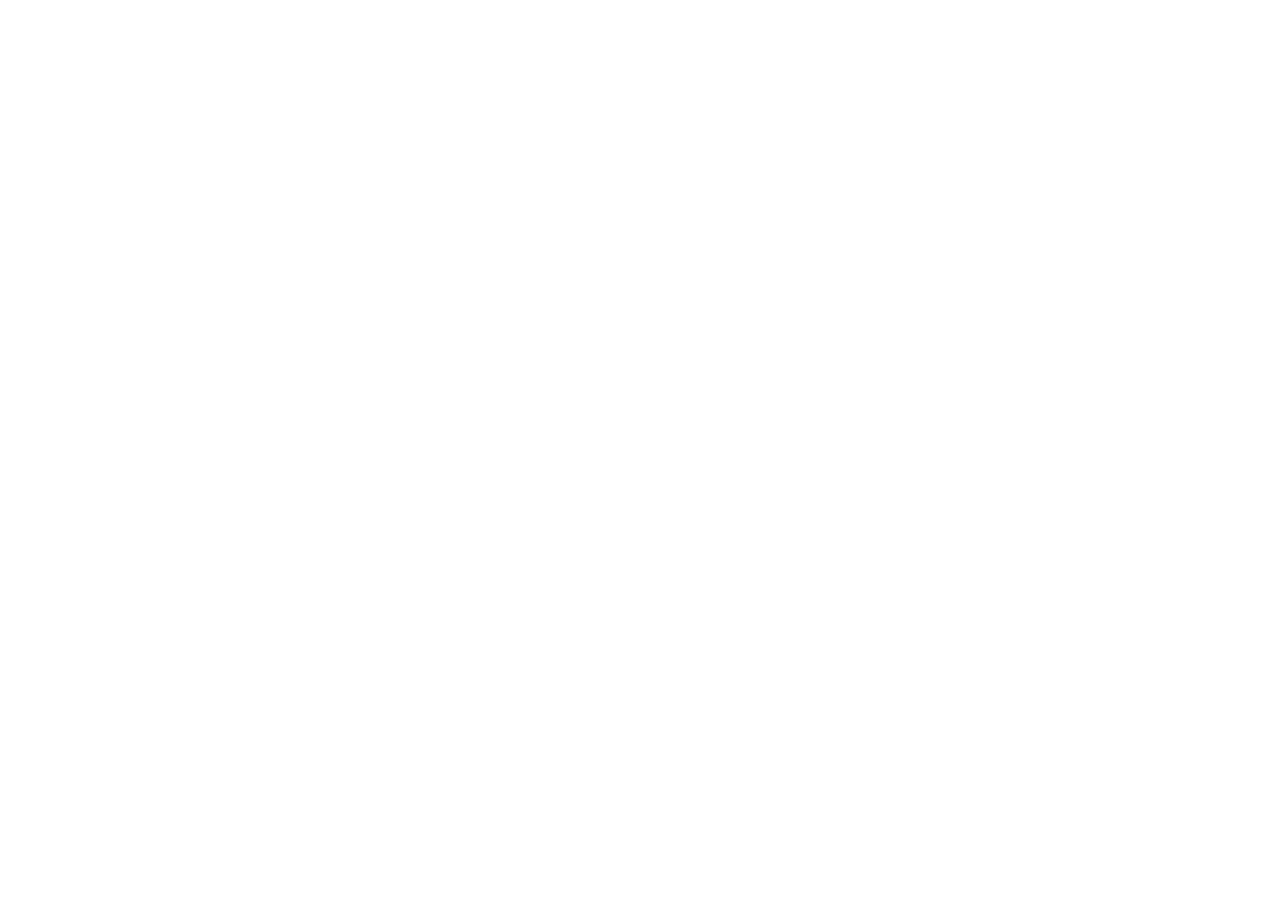
==== views/header.html @ 3e348609 "Initial commit" ====
<!DOCTYPE html>
<html>

<head>
    <meta charset="utf-8">
    <meta http-equiv="X-UA-Compatible" content="IE=edge,chrome=1">
    <title>Treehouse Profile</title>
    <meta name="viewport" content="width=device-width, initial-scale=1">
    <link rel="stylesheet" href="../static/css/main.css" type=”text/css”>
</head>
---- static/css/main.css ----
@import url(http://fonts.googleapis.com/css?family=Varela+Round);
@import url(http://necolas.github.io/normalize.css/3.0.2/normalize.css);

body {
    background: #ECEEEF;
    text-align: center;
    margin: 100px auto;
    max-width: 462px;
    padding: 0 40px;
    font: 18px normal 'Varela Round', Helvetica, serif;
    color: #777B7E;
}
img {
    width: auto;
    max-width: 40%;
    height: auto;
    max-height: 40%;
}
#searchIcon, avatar {
    width 50%;
    border-radius: 50%;
    margin: 0 25% 0 25%;
}
input {
    font-family: 'Varela Round', Helvetica, serif;
    font-size: 18px;
    padding: 31px 0;
    margin: 10px 0;
    text-align: center;
    width: 360px;
    border-radius: 4px;
    border: 1px solid #D5DDE4;
    color: #2C3238;
}
#username {
    margin: 20px 0 0;
}
.button {
    border-color: #5FB6E1;
    background: #5FB6E1;
    color: #fff;
}
#error {
    width: 100%;
    padding: 22px 0;
    background: #FFE6B2;
    color: #C5A14E;
    position: absolute;
    left: 0;
    top: 0;
}
#profile {
    background: #fff;
    border-radius: 4px;
    border: 1px solid #D5DDE4;
    padding: 40px 0 0;
    margin: -40px 0 0;
}
ul {
    list-style-type: inline-block;
    width: 100%;
    padding: 22px 0;
    margin: 0;
    border-top: 1px solid #D5DDE4;
}
a, a:visited {
    color: #5FB6E1;
    text-decoration: none;
}
span {
    color: #2C3238;
}
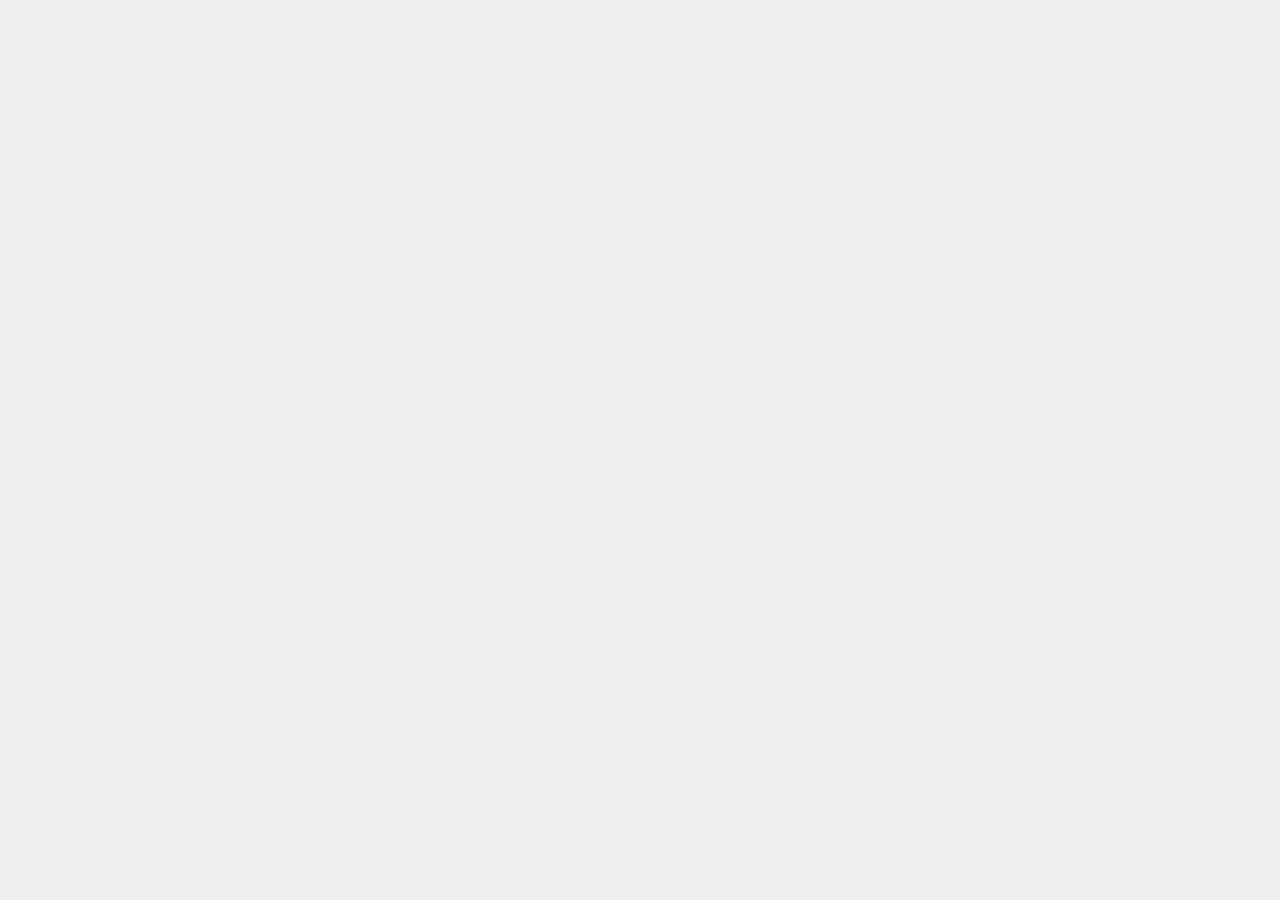
==== commit 71a2470e: "Fixed error where <body> was not present" ====
--- a/views/header.html
+++ b/views/header.html
@@ -6,5 +6,6 @@
     <meta http-equiv="X-UA-Compatible" content="IE=edge,chrome=1">
     <title>Treehouse Profile</title>
     <meta name="viewport" content="width=device-width, initial-scale=1">
-    <link rel="stylesheet" href="../static/css/main.css" type=”text/css”>
-</head>+    <link rel="stylesheet" href="../static/css/main.css" type="text/css">
+</head>
+<body>